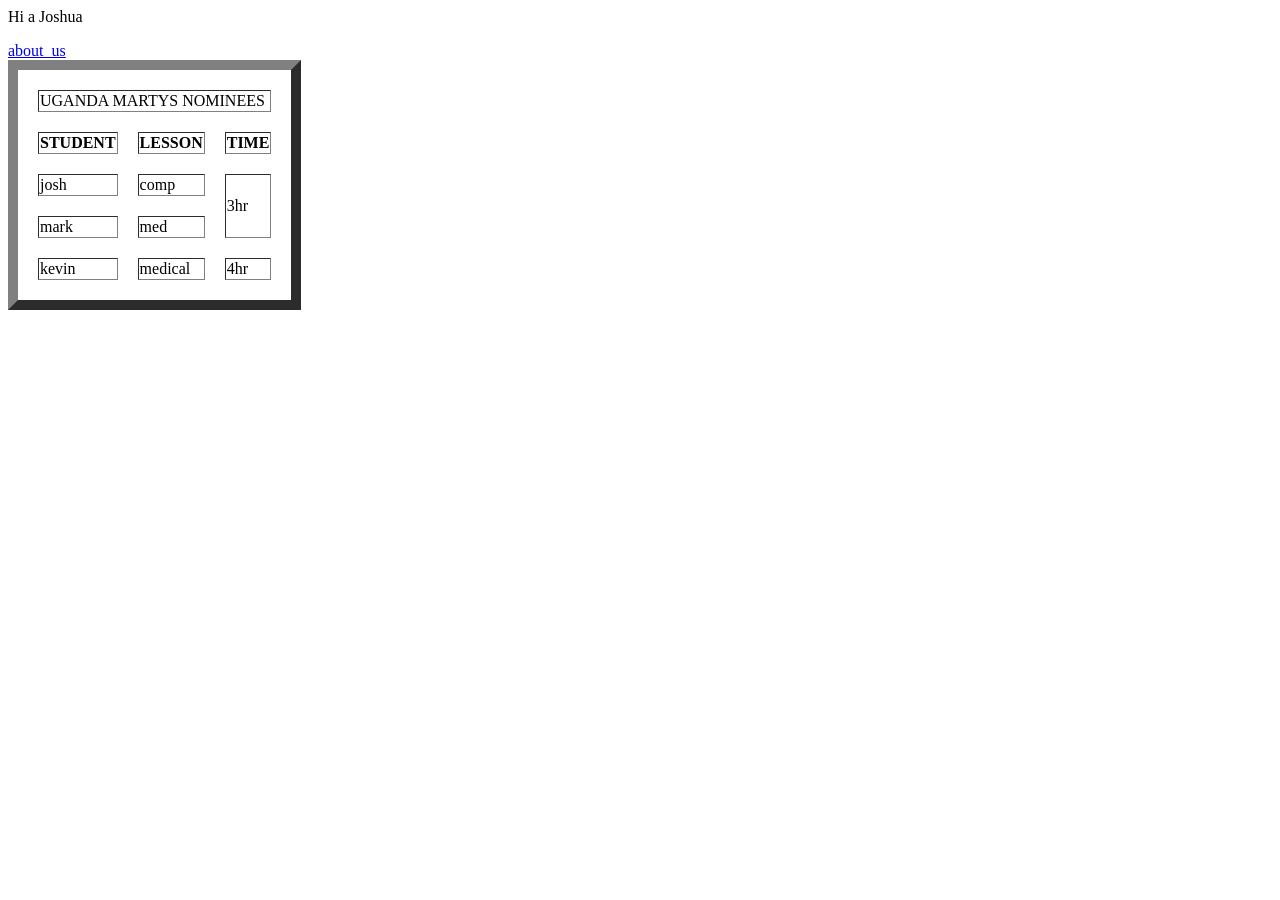
==== index/index.html @ 4f374ba3 "kip" ====
</html>
<!DOCTYPE html>
<html lang="en">
<head>
    <meta charset="UTF-8">
    <meta name="viewport" content="width=device-width, initial-scale=1.0">
    <title>Document</title>
</head>
<body>
    <p>Hi a Joshua</p>
    <a href="./about_us.html">about_us</a>
    <table border="10" cellspacing="20" cellbadding="10">
        <tr>
            <td colspan="3">UGANDA MARTYS NOMINEES</td>
        </tr>
        <tr>
            <th>STUDENT</th>
            <th>LESSON</th>
            <th>TIME</th>
        </tr>
        <tr>
            <td>josh</td>
            <td>comp</td>
            <td rowspan="2">3hr</td>
        </tr>
        <tr>
            <td>mark</td>
            <td>med</td>
        </tr>
        <tr>
            <td>kevin</td>
            <td>medical</td>
            <td>4hr</td>
        </tr>
    </table>
</body>
</html>
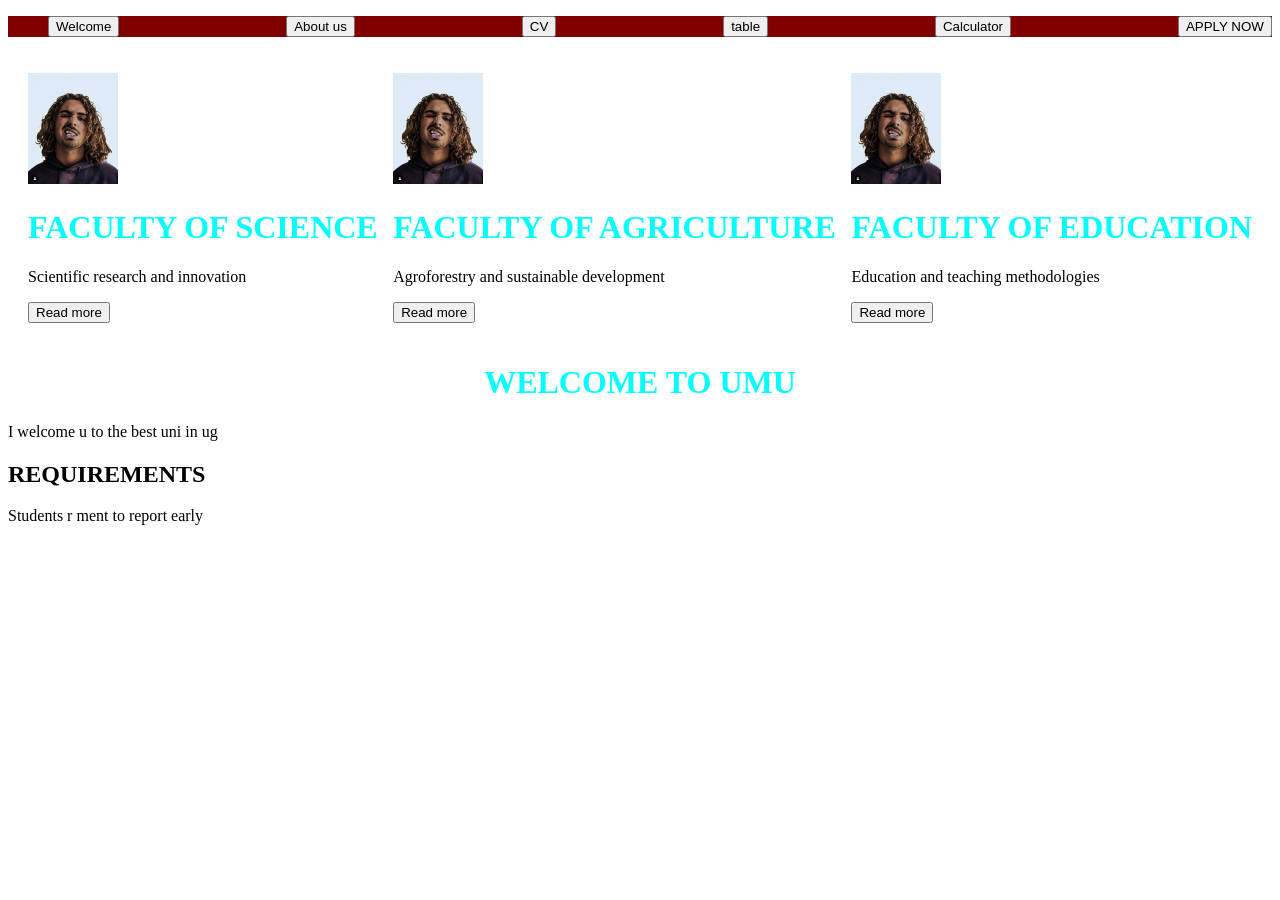
==== commit c7823294: "Updated project files and folders" ====
--- a/index/index.html
+++ b/index/index.html
@@ -1,37 +1,46 @@
-</html>
 <!DOCTYPE html>
 <html lang="en">
 <head>
     <meta charset="UTF-8">
     <meta name="viewport" content="width=device-width, initial-scale=1.0">
-    <title>Document</title>
+    <title>UMU</title>
+    <link rel="stylesheet" href="../style1.css">
 </head>
 <body>
-    <p>Hi a Joshua</p>
-    <a href="./about_us.html">about_us</a>
-    <table border="10" cellspacing="20" cellbadding="10">
-        <tr>
-            <td colspan="3">UGANDA MARTYS NOMINEES</td>
-        </tr>
-        <tr>
-            <th>STUDENT</th>
-            <th>LESSON</th>
-            <th>TIME</th>
-        </tr>
-        <tr>
-            <td>josh</td>
-            <td>comp</td>
-            <td rowspan="2">3hr</td>
-        </tr>
-        <tr>
-            <td>mark</td>
-            <td>med</td>
-        </tr>
-        <tr>
-            <td>kevin</td>
-            <td>medical</td>
-            <td>4hr</td>
-        </tr>
-    </table>
+    <nav class="nav_bar">
+      <ol class="nav_list">
+        <li><a href="../bootstrap/bootstrap.html"><button>Welcome</button></a></li>
+        <li><a href="../bootstrap/about_us.html"><button>About us</button></a></li>
+        <li><a href="../cv/cv.html"><button>CV</button></a></li>
+        <li><a href="../table/table.html"><button>table</button></a></li>
+        <li><a href="../calculator/calculator.html"><button>Calculator</button></a></li>
+        <li><a href="../form/form.html"><button>APPLY NOW</button></a></li>
+        
+      </ol>  
+    </nav>
+    <div class="first_div">
+        <div>
+            <img src="../images/bro.jpeg" width=90cm>
+            <h1>FACULTY OF SCIENCE</h1>
+            <p>Scientific research and innovation</p>
+            <button>Read more</button>
+        </div>
+        <div>
+            <img src="../images/bro.jpeg" width=90cm>
+            <h1>FACULTY OF AGRICULTURE</h1>
+            <p>Agroforestry and sustainable development</p>
+            <button>Read more</button>
+        </div>
+        <div>
+            <img src="../images/bro.jpeg" width=90cm>
+            <h1>FACULTY OF EDUCATION</h1>
+            <p>Education and teaching methodologies</p>
+            <button>Read more</button>
+        </div>
+    </div>
+    <h1>WELCOME TO UMU</h1>
+    <p>I welcome u to the best uni in ug</p>
+    <h2>REQUIREMENTS</h2>
+    <p>Students r ment to report early</p>
 </body>
 </html>
--- a/style1.css
+++ b/style1.css
@@ -0,0 +1,61 @@
+        h1 {
+            text-align: center;
+            color: aqua;
+            
+        }
+
+        /* p {
+            color: brown;
+            text-align: center;
+            border: 1cap,red,solid;
+        }  */
+
+        .nav_bar {
+            background-color: maroon;
+            color: white;
+            border: 2px;
+            
+        }
+        .nav_list {
+            display: flex;
+            justify-content: space-between;
+            list-style-type:none;
+
+        }
+        .first_div {
+            display: flex;
+            padding:20px;
+            justify-content: space-between;
+
+        }
+         .div1 {
+            border: 2px solid black;
+            border-radius: 10px;
+            width: 200px;
+            background-color: black;
+            justify-content: space-between;
+         }
+         .div2 {
+            background-color: white;
+            color: black;
+            border: 2px solid black;
+            border-radius: 10px;
+            text-align: center;
+         }
+         .div3 {
+            color: white;
+            text-align: right;
+         }
+         .div4 {
+            display:grid;
+            color: black;
+            text-align: center;
+            justify-content: space-between;
+            button {
+                background-color: grey;
+                color: white;
+                border: 2px solid black;
+                border-radius: 100px;
+                size: 40px;
+            }
+         }
